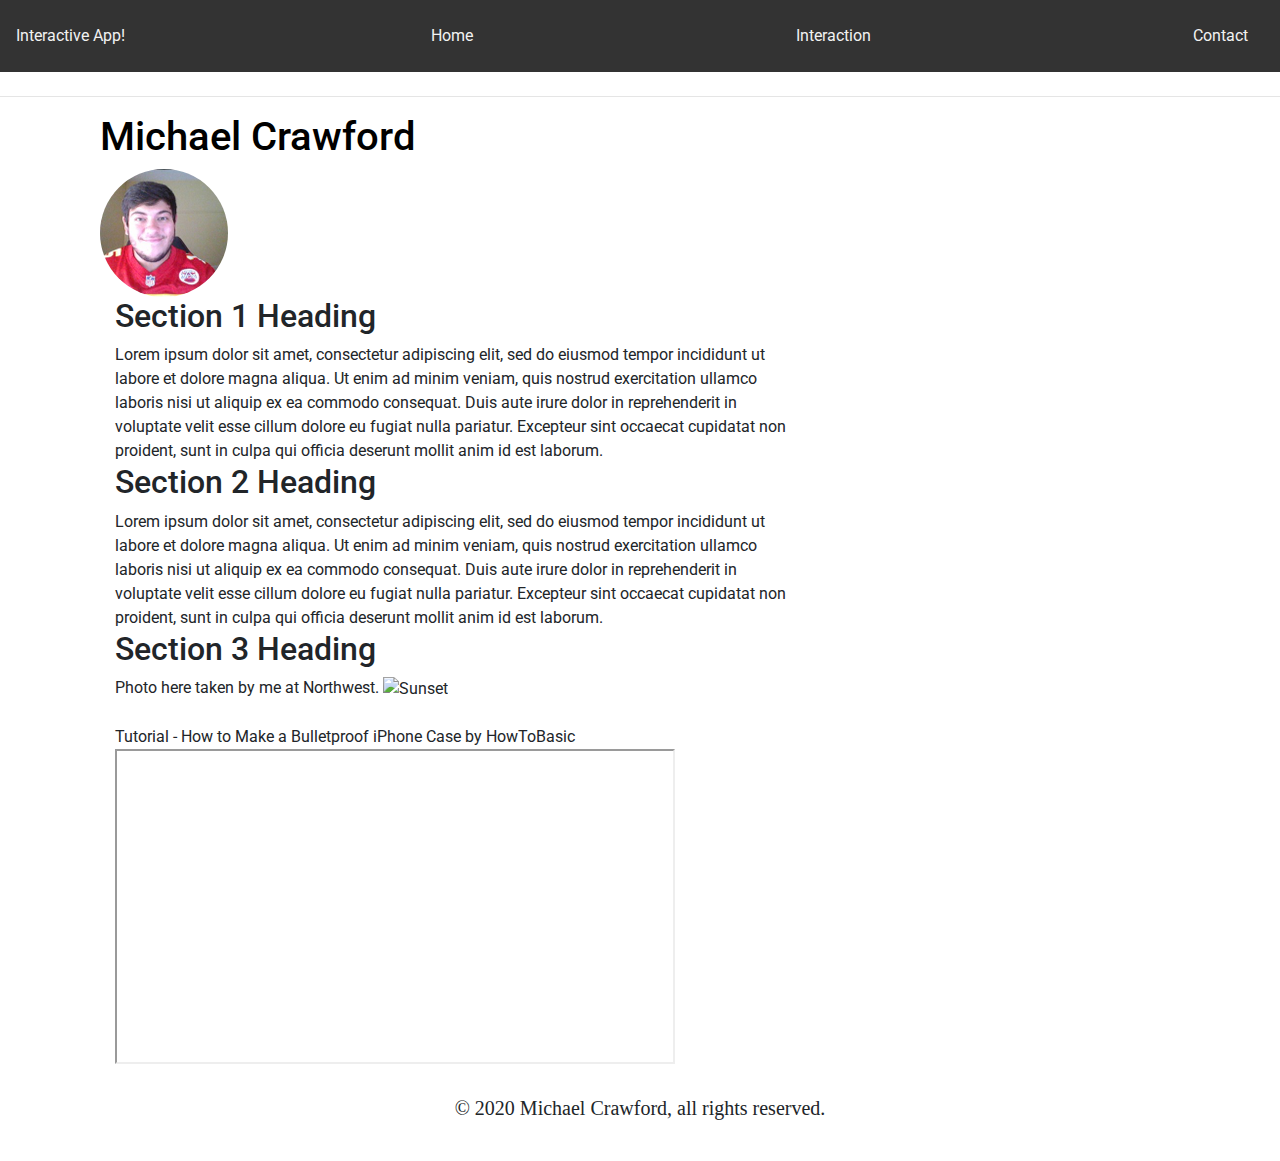
==== index.html @ 87ce34bc "Uploaded base for project" ====
<!DOCTYPE html>

<html lang="en">
    <head>
        <title>Home</title>
        <meta charset="UTF-8"/>
        <meta name=author content="Michael Crawford"/>

        <!-- https://mdbootstrap.com/md-bootstrap-cdn/ -->
        <!-- Material Design for Bootstrap fonts and icons -->
        <!-- Font Awesome -->
        <link rel="stylesheet" href="https://use.fontawesome.com/releases/v5.8.2/css/all.css">
        <!-- Google Fonts -->
        <link rel="stylesheet" href="https://fonts.googleapis.com/css?family=Roboto:300,400,500,700&display=swap">
        <!-- Bootstrap core CSS -->
        <link href="https://cdnjs.cloudflare.com/ajax/libs/twitter-bootstrap/4.4.1/css/bootstrap.min.css" rel="stylesheet">
        <!-- Material Design Bootstrap -->
        <link href="https://cdnjs.cloudflare.com/ajax/libs/mdbootstrap/4.12.0/css/mdb.min.css" rel="stylesheet">

        <link rel="stylesheet" href="css/stuff.css">
    </head>
    <body>
        <header>
        </header>
        <nav></nav>
        <hr/>
        <main class="container">
            <article class="col-sm-8">
                <h1>Michael Crawford</h1>
                <img class="rounded-circle" src="profile.png" id="profile" alt="Profile Picture">
                <section class="container">
                    <h2>Section 1 Heading</h2>
                    Lorem ipsum dolor sit amet, consectetur adipiscing elit, sed do eiusmod tempor incididunt ut labore et dolore magna aliqua. Ut enim ad minim veniam, quis nostrud exercitation ullamco laboris nisi ut aliquip ex ea commodo consequat. Duis aute irure dolor in reprehenderit in voluptate velit esse cillum dolore eu fugiat nulla pariatur. Excepteur sint occaecat cupidatat non proident, sunt in culpa qui officia deserunt mollit anim id est laborum.
                </section>
                <section class="container">
                    <h2>Section 2 Heading</h2>
                    Lorem ipsum dolor sit amet, consectetur adipiscing elit, sed do eiusmod tempor incididunt ut labore et dolore magna aliqua. Ut enim ad minim veniam, quis nostrud exercitation ullamco laboris nisi ut aliquip ex ea commodo consequat. Duis aute irure dolor in reprehenderit in voluptate velit esse cillum dolore eu fugiat nulla pariatur. Excepteur sint occaecat cupidatat non proident, sunt in culpa qui officia deserunt mollit anim id est laborum.
                </section>
                <section class="container">
                  <h2>Section 3 Heading</h2>
                  Photo here taken by me at Northwest.
                  <img src="https://github.com/michaelcrawford35/githubpages/raw/master/sunset25.jpg" id="sunset" alt="Sunset">

                  <br><br>Tutorial - How to Make a Bulletproof iPhone Case by HowToBasic<br>
                  <iframe width="560" height="315" src="https://www.youtube.com/embed/ZN0BjN3wGEU" allow="accelerometer; autoplay; encrypted-media; gyroscope; picture-in-picture" allowfullscreen></iframe>
                </section>
            </article>
            <!-- <aside class="col-sm-4">
              Media Links - Aside <br>
              <ul>
                <li>
                  <a href="https://github.com/michaelcrawford35" target="_blank" rel="noopener">
                    <img alt="GitHub" src="github.png"
                    width="125" height="70" id="github">
                  </a>
                </li>
                <li>
                  <a href="https://www.linkedin.com/in/michaelcrawford35/" target="_blank" rel="noopener">
                    <img alt="LinkedIn" src="linkedin.png"
                    width="125" height="100" id="linkedin">
                  </a>
                </li>
              </ul>
            </aside> -->
        </main>
        <footer>
            <div id="footer">
              <p>&copy; 2020 Michael Crawford, all rights reserved.</p>
            </div>
        </footer>

        <!-- JQuery -->
        <script type="text/javascript" src="https://cdnjs.cloudflare.com/ajax/libs/jquery/3.4.1/jquery.min.js"></script>
        <!-- Bootstrap tooltips -->
        <script type="text/javascript" src="https://cdnjs.cloudflare.com/ajax/libs/popper.js/1.14.4/umd/popper.min.js"></script>
        <!-- Bootstrap core JavaScript -->
        <script type="text/javascript" src="https://cdnjs.cloudflare.com/ajax/libs/twitter-bootstrap/4.4.1/js/bootstrap.min.js"></script>
        <!-- MDB core JavaScript -->
        <script type="text/javascript" src="https://cdnjs.cloudflare.com/ajax/libs/mdbootstrap/4.12.0/js/mdb.min.js"></script>
    </body>
    <div class="navbar">
      Interactive App!
      <a href="index.html" rel="noopener">Home</a>
      <a href="interaction.html" rel="noopener">Interaction</a>
      <a href="contact.html" rel="noopener">Contact</a>
    </div>
</html>
---- css/stuff.css ----
body{
    padding-top: 5rem;
  }
  
  h1 {
    color: black;
    text-align: left;
  }
  
  p {
    font-family: verdana;
    font-size: 20px;
  }

  .navbar {
    overflow: hidden;
    background-color: #333;
    color: #f2f2f2;
    position: fixed;
    top: 0;
    width: 100%;
    }

  .navbar a {
    display: block;
    color: #f2f2f2;
    text-align: center;
    padding: 16px 16px;
    text-decoration: none;
    }

   .navbar a:hover {
    background: #ddd;
    color: black;
    }

    article{
      float: left;
      width: 70%;
    }

    aside{
      float:left;
      width:30%;
    } 

    footer {
      width: 100%;
      height: 10vh;
      display: flex;
      justify-content: center;
      align-items: center;
  }
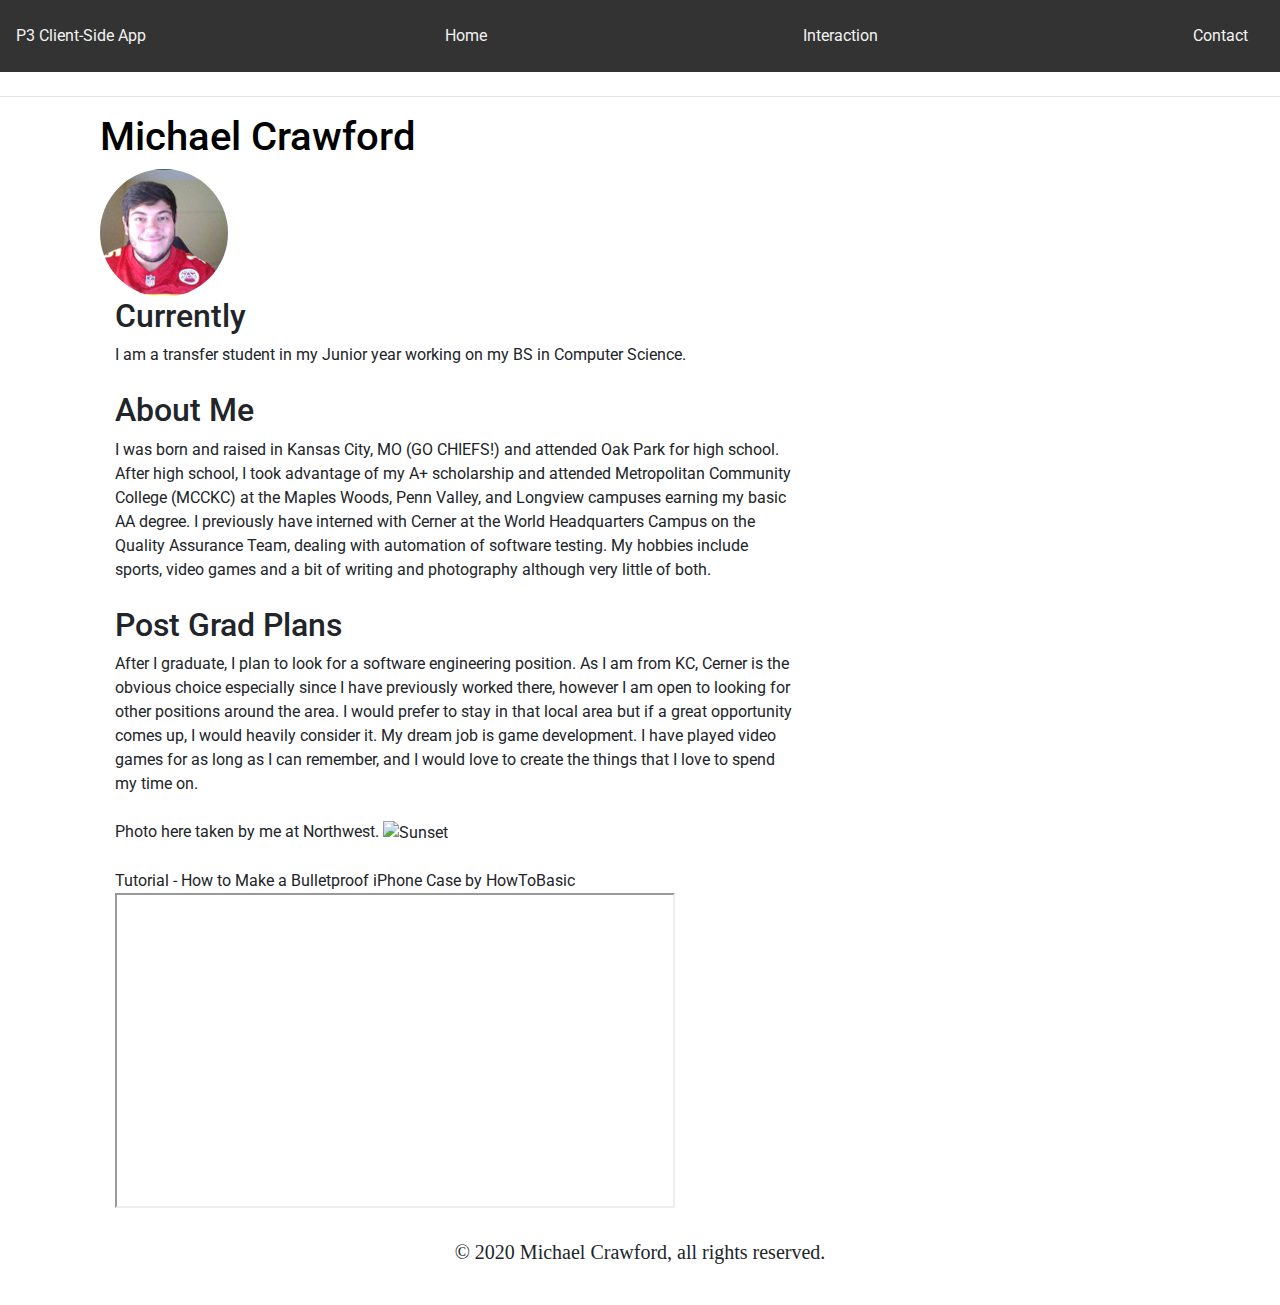
==== commit c66dd125: "Updated home page and added javascript" ====
--- a/index.html
+++ b/index.html
@@ -29,15 +29,19 @@
                 <h1>Michael Crawford</h1>
                 <img class="rounded-circle" src="profile.png" id="profile" alt="Profile Picture">
                 <section class="container">
-                    <h2>Section 1 Heading</h2>
-                    Lorem ipsum dolor sit amet, consectetur adipiscing elit, sed do eiusmod tempor incididunt ut labore et dolore magna aliqua. Ut enim ad minim veniam, quis nostrud exercitation ullamco laboris nisi ut aliquip ex ea commodo consequat. Duis aute irure dolor in reprehenderit in voluptate velit esse cillum dolore eu fugiat nulla pariatur. Excepteur sint occaecat cupidatat non proident, sunt in culpa qui officia deserunt mollit anim id est laborum.
+                    <h2>Currently</h2>
+                    I am a transfer student in my Junior year working on my BS in Computer Science.
                 </section>
+                <br>
                 <section class="container">
-                    <h2>Section 2 Heading</h2>
-                    Lorem ipsum dolor sit amet, consectetur adipiscing elit, sed do eiusmod tempor incididunt ut labore et dolore magna aliqua. Ut enim ad minim veniam, quis nostrud exercitation ullamco laboris nisi ut aliquip ex ea commodo consequat. Duis aute irure dolor in reprehenderit in voluptate velit esse cillum dolore eu fugiat nulla pariatur. Excepteur sint occaecat cupidatat non proident, sunt in culpa qui officia deserunt mollit anim id est laborum.
+                    <h2>About Me</h2>
+                    I was born and raised in Kansas City, MO (GO CHIEFS!) and attended Oak Park for high school. After high school, I took advantage of my A+ scholarship and attended Metropolitan Community College (MCCKC) at the Maples Woods, Penn Valley, and Longview campuses earning my basic AA degree. I previously have interned with Cerner at the World Headquarters Campus on the Quality Assurance Team, dealing with automation of software testing.  My hobbies include sports, video games and a bit of writing and photography although very little of both.
                 </section>
+                <br>
                 <section class="container">
-                  <h2>Section 3 Heading</h2>
+                  <h2>Post Grad Plans</h2>
+                  After I graduate, I plan to look for a software engineering position. As I am from KC, Cerner is the obvious choice especially since I have previously worked there, however I am open to looking for other positions around the area. I would prefer to stay in that local area but if a great opportunity comes up, I would heavily consider it. My dream job is game development. I have played video games for as long as I can remember, and I would love to create the things that I love to spend my time on.
+                  <br><br>
                   Photo here taken by me at Northwest.
                   <img src="https://github.com/michaelcrawford35/githubpages/raw/master/sunset25.jpg" id="sunset" alt="Sunset">
 
@@ -79,7 +83,7 @@
         <script type="text/javascript" src="https://cdnjs.cloudflare.com/ajax/libs/mdbootstrap/4.12.0/js/mdb.min.js"></script>
     </body>
     <div class="navbar">
-      Interactive App!
+      P3 Client-Side App
       <a href="index.html" rel="noopener">Home</a>
       <a href="interaction.html" rel="noopener">Interaction</a>
       <a href="contact.html" rel="noopener">Contact</a>
--- a/css/stuff.css
+++ b/css/stuff.css
@@ -1,53 +1,53 @@
 body{
-    padding-top: 5rem;
-  }
+  padding-top: 5rem;
+}
   
-  h1 {
-    color: black;
-    text-align: left;
-  }
-  
-  p {
-    font-family: verdana;
-    font-size: 20px;
-  }
+h1{
+  color: black;
+  text-align: left;
+}
 
-  .navbar {
-    overflow: hidden;
-    background-color: #333;
-    color: #f2f2f2;
-    position: fixed;
-    top: 0;
-    width: 100%;
-    }
+p{
+  font-family: verdana;
+  font-size: 20px;
+}
 
-  .navbar a {
-    display: block;
-    color: #f2f2f2;
-    text-align: center;
-    padding: 16px 16px;
-    text-decoration: none;
-    }
+.navbar{
+  overflow: hidden;
+  background-color: #333;
+  color: #f2f2f2;
+  position: fixed;
+  top: 0;
+  width: 100%;
+}
 
-   .navbar a:hover {
-    background: #ddd;
-    color: black;
-    }
+.navbar a{
+  display: block;
+  color: #f2f2f2;
+  text-align: center;
+  padding: 16px 16px;
+  text-decoration: none;
+}
 
-    article{
-      float: left;
-      width: 70%;
-    }
+.navbar a:hover{
+  background: #ddd;
+  color: black;
+}
 
-    aside{
-      float:left;
-      width:30%;
-    } 
+article{
+  float: left;
+  width: 70%;
+}
 
-    footer {
-      width: 100%;
-      height: 10vh;
-      display: flex;
-      justify-content: center;
-      align-items: center;
-  }+aside{
+  float:left;
+  width:30%;
+} 
+
+footer{
+  width: 100%;
+  height: 10vh;
+  display: flex;
+  justify-content: center;
+  align-items: center;
+}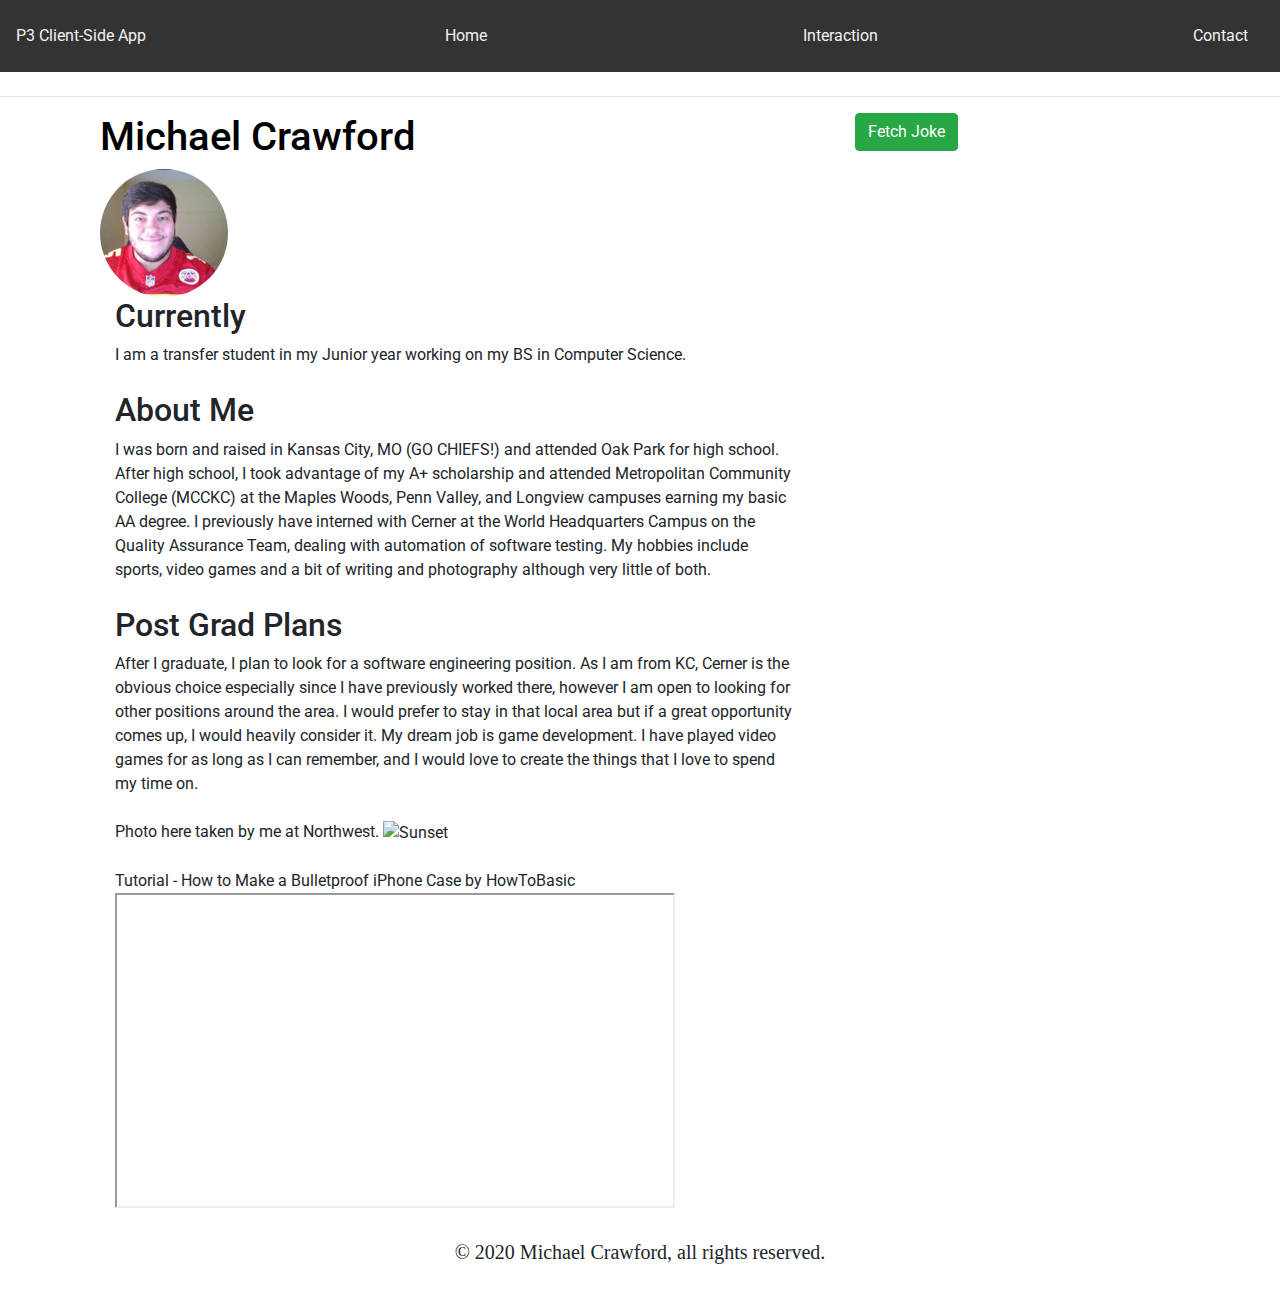
==== commit 4b60d6cf: "Added axios/ajax calling and fixed columns" ====
--- a/index.html
+++ b/index.html
@@ -25,7 +25,7 @@
         <nav></nav>
         <hr/>
         <main class="container">
-            <article class="col-sm-8">
+            <article class="col-xs-8 col-sm-8 col-md-8 col-lg-8">
                 <h1>Michael Crawford</h1>
                 <img class="rounded-circle" src="profile.png" id="profile" alt="Profile Picture">
                 <section class="container">
@@ -49,23 +49,12 @@
                   <iframe width="560" height="315" src="https://www.youtube.com/embed/ZN0BjN3wGEU" allow="accelerometer; autoplay; encrypted-media; gyroscope; picture-in-picture" allowfullscreen></iframe>
                 </section>
             </article>
-            <!-- <aside class="col-sm-4">
-              Media Links - Aside <br>
-              <ul>
-                <li>
-                  <a href="https://github.com/michaelcrawford35" target="_blank" rel="noopener">
-                    <img alt="GitHub" src="github.png"
-                    width="125" height="70" id="github">
-                  </a>
-                </li>
-                <li>
-                  <a href="https://www.linkedin.com/in/michaelcrawford35/" target="_blank" rel="noopener">
-                    <img alt="LinkedIn" src="linkedin.png"
-                    width="125" height="100" id="linkedin">
-                  </a>
-                </li>
-              </ul>
-            </aside> -->
+            <article class="col-xs-4 col-sm-4 col-md-4 col-lg-4">
+              <section class="container">
+                <button id="getJokeButton" class="btn btn-success">Fetch Joke</button>
+                <p id="jokeresult"></p>
+              </section>
+            </article>
         </main>
         <footer>
             <div id="footer">
@@ -81,6 +70,8 @@
         <script type="text/javascript" src="https://cdnjs.cloudflare.com/ajax/libs/twitter-bootstrap/4.4.1/js/bootstrap.min.js"></script>
         <!-- MDB core JavaScript -->
         <script type="text/javascript" src="https://cdnjs.cloudflare.com/ajax/libs/mdbootstrap/4.12.0/js/mdb.min.js"></script>
+
+        <script src="index.js"></script>
     </body>
     <div class="navbar">
       P3 Client-Side App
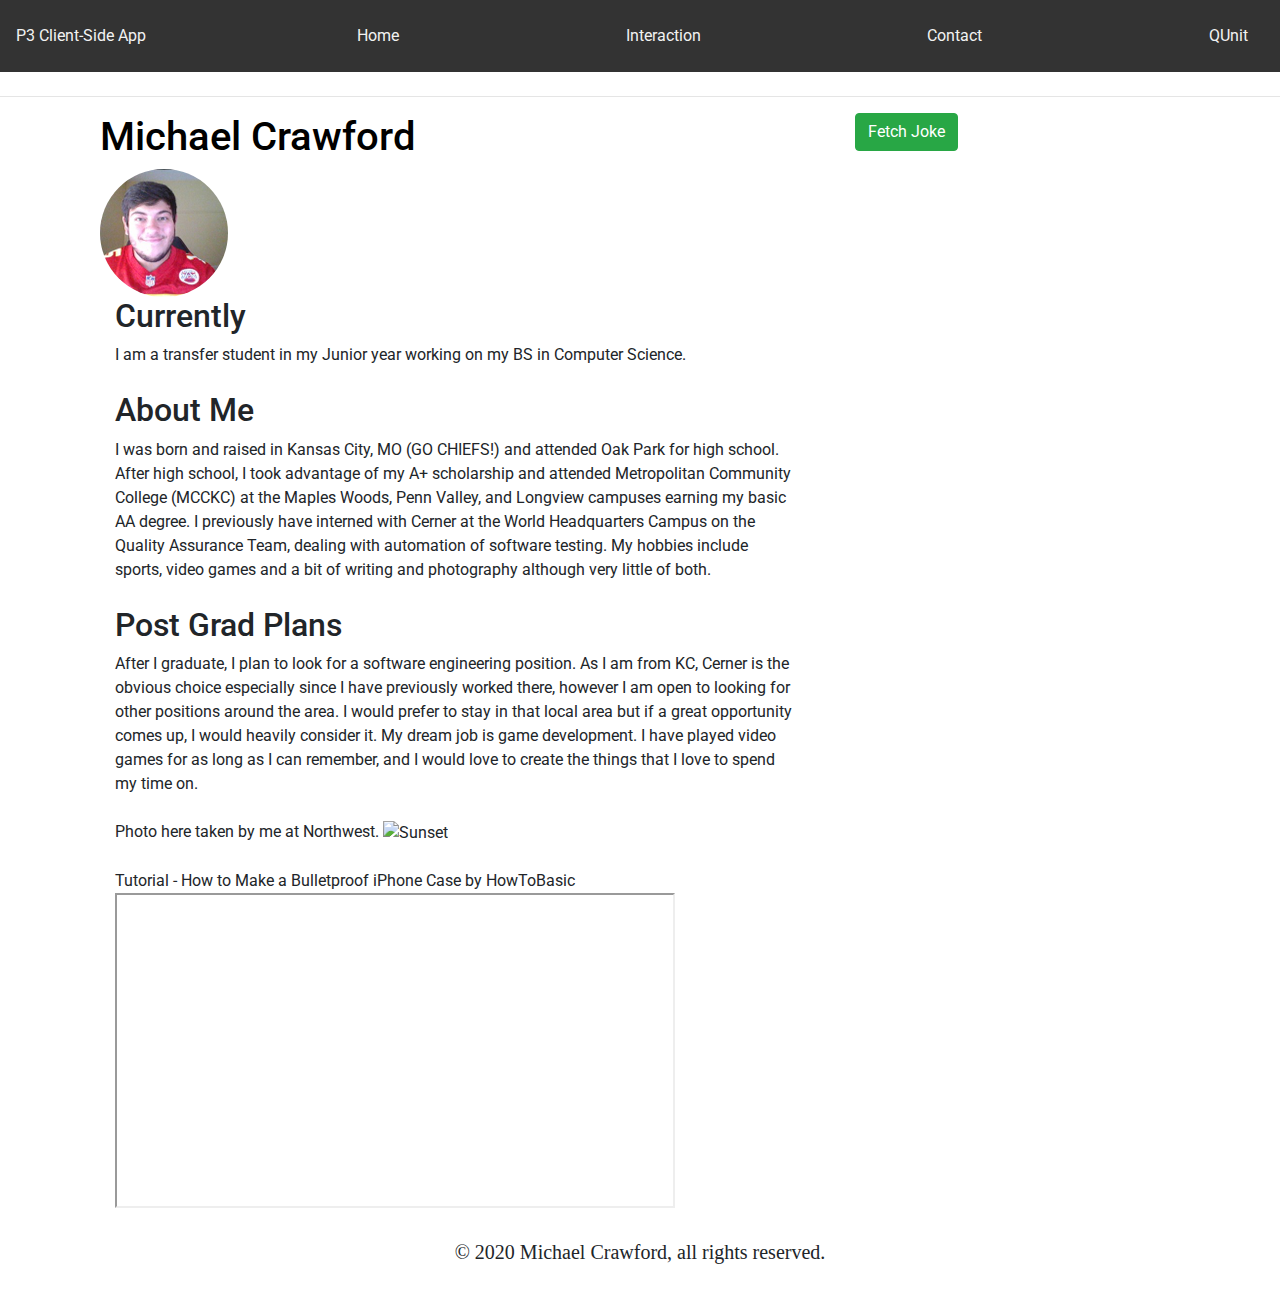
==== commit b06d2699: "added link to qunit page" ====
--- a/index.html
+++ b/index.html
@@ -78,5 +78,6 @@
       <a href="index.html" rel="noopener">Home</a>
       <a href="interaction.html" rel="noopener">Interaction</a>
       <a href="contact.html" rel="noopener">Contact</a>
+      <a href="test/qunit.html" rel="noopener">QUnit</a>
     </div>
 </html>